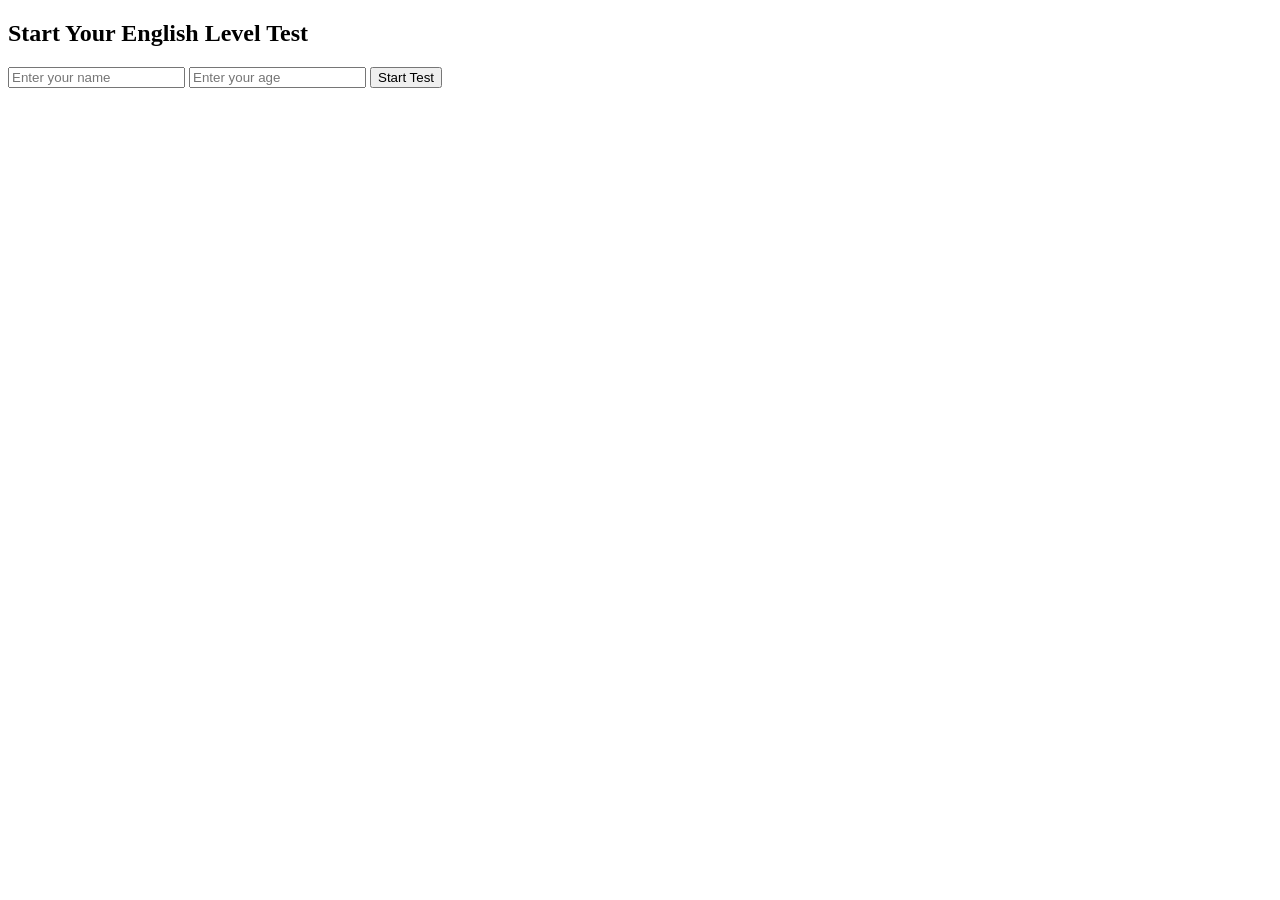
==== index.html @ fa4f765f "Rename indeex.html to index.html" ====
<!DOCTYPE html>
<html lang="en">
<head>
  <meta charset="UTF-8">
  <title>English Level Test - Login</title>
  <link rel="stylesheet" href="style.css">
</head>
<body>

  <div class="login-box">
    <h2>Start Your English Level Test</h2>

    <input id="name" type="text" placeholder="Enter your name" required>
    <input id="age" type="number" placeholder="Enter your age" required>

    <button onclick="startQuiz()">Start Test</button>
  </div>

  <script>
    function startQuiz() {
      const name = document.getElementById("name").value;
      const age = document.getElementById("age").value;

      if (!name || !age) {
        alert("Please enter your name and age");
        return;
      }

      localStorage.setItem("username", name);
      localStorage.setItem("age", age);

      window.location.href = "quiz.html";
    }
  </script>

</body>
</html>
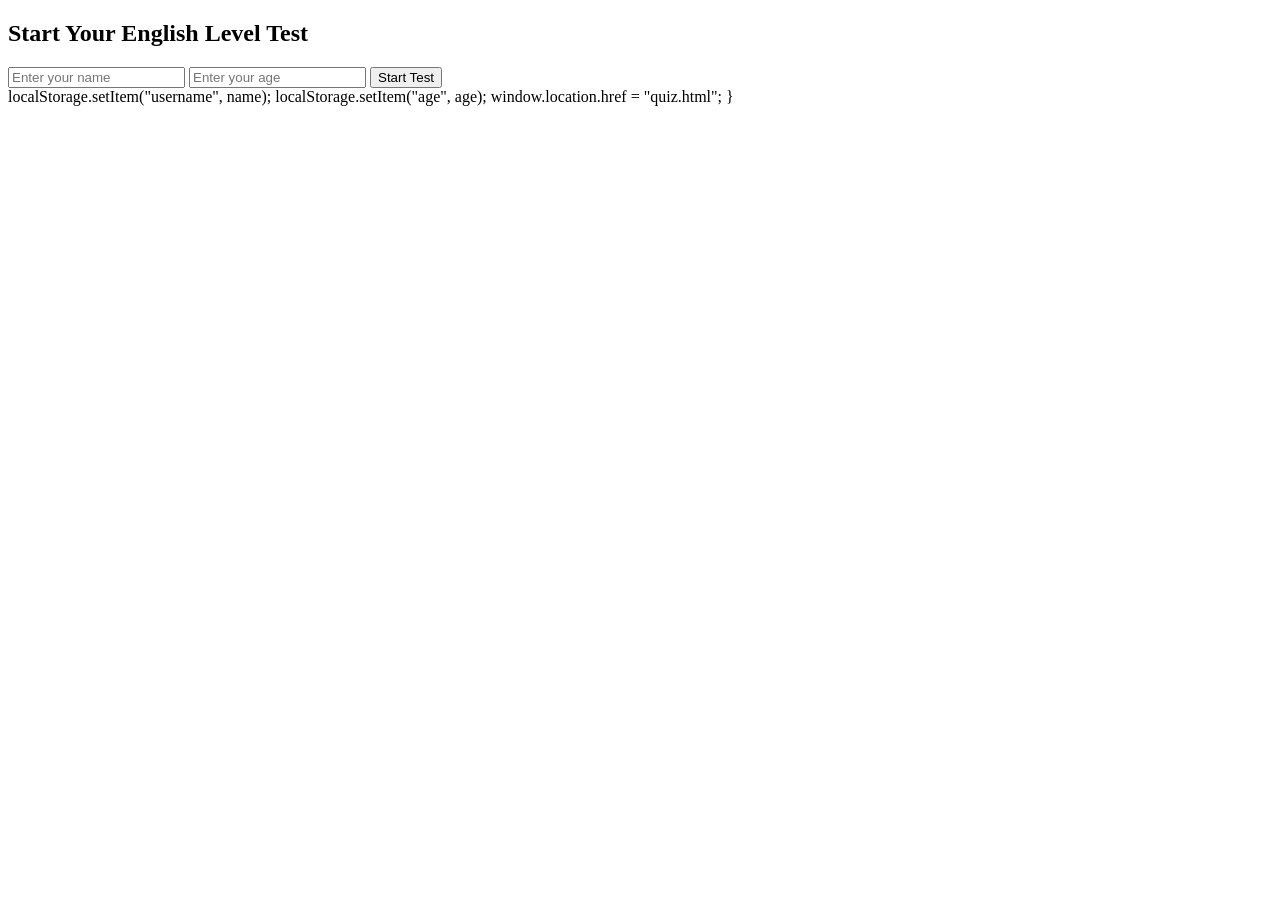
==== commit 91bd902d: "Update index.html" ====
--- a/index.html
+++ b/index.html
@@ -16,15 +16,24 @@
     <button onclick="startQuiz()">Start Test</button>
   </div>
 
-  <script>
-    function startQuiz() {
-      const name = document.getElementById("name").value;
-      const age = document.getElementById("age").value;
+<script>
+  function startQuiz() {
+    const name = document.getElementById("name").value.trim();
+    const age = document.getElementById("age").value.trim();
 
-      if (!name || !age) {
-        alert("Please enter your name and age");
-        return;
-      }
+    if (!name || !age) {
+      alert("Please enter your name and age");
+      return;
+    }
+
+    localStorage.setItem("username", name);
+    localStorage.setItem("age", age);
+    localStorage.setItem("playMusic", "yes");
+
+    window.location.href = "quiz.html";
+  }
+</script>
+
 
       localStorage.setItem("username", name);
       localStorage.setItem("age", age);
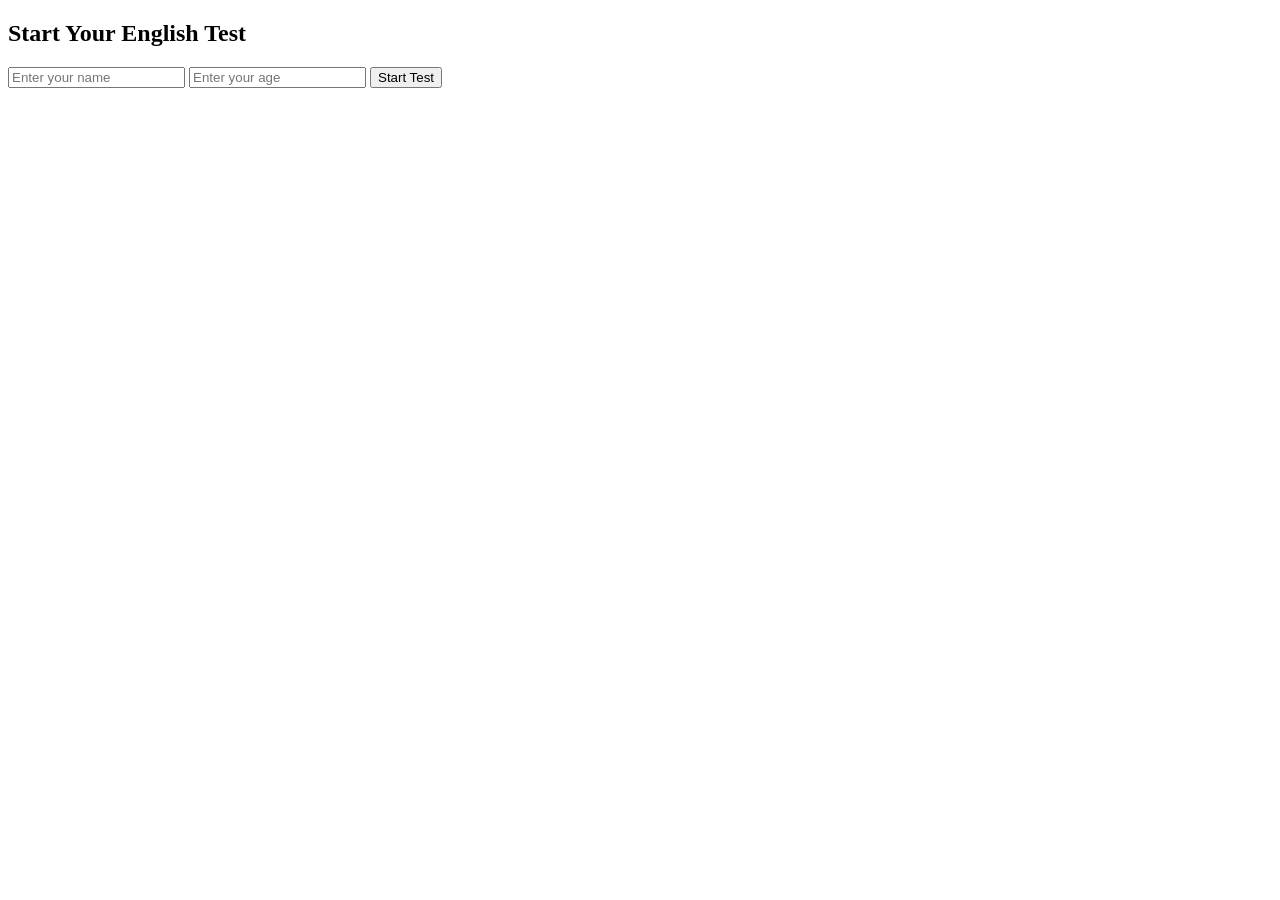
==== commit 9ef81a24: "Update index.html" ====
--- a/index.html
+++ b/index.html
@@ -2,41 +2,33 @@
 <html lang="en">
 <head>
   <meta charset="UTF-8">
-  <title>English Level Test - Login</title>
+  <title>English Test</title>
   <link rel="stylesheet" href="style.css">
 </head>
 <body>
 
   <div class="login-box">
-    <h2>Start Your English Level Test</h2>
+    <h2>Start Your English Test</h2>
 
-    <input id="name" type="text" placeholder="Enter your name" required>
-    <input id="age" type="number" placeholder="Enter your age" required>
+    <input type="text" id="name" placeholder="Enter your name">
+    <input type="number" id="age" placeholder="Enter your age">
 
     <button onclick="startQuiz()">Start Test</button>
   </div>
 
-<script>
-  function startQuiz() {
-    const name = document.getElementById("name").value.trim();
-    const age = document.getElementById("age").value.trim();
+  <script>
+    function startQuiz() {
+      const name = document.getElementById("name").value.trim();
+      const age = document.getElementById("age").value.trim();
 
-    if (!name || !age) {
-      alert("Please enter your name and age");
-      return;
-    }
-
-    localStorage.setItem("username", name);
-    localStorage.setItem("age", age);
-    localStorage.setItem("playMusic", "yes");
-
-    window.location.href = "quiz.html";
-  }
-</script>
-
+      if (!name || !age) {
+        alert("Please enter your name and age");
+        return;
+      }
 
       localStorage.setItem("username", name);
       localStorage.setItem("age", age);
+      localStorage.setItem("playMusic", "yes");
 
       window.location.href = "quiz.html";
     }
